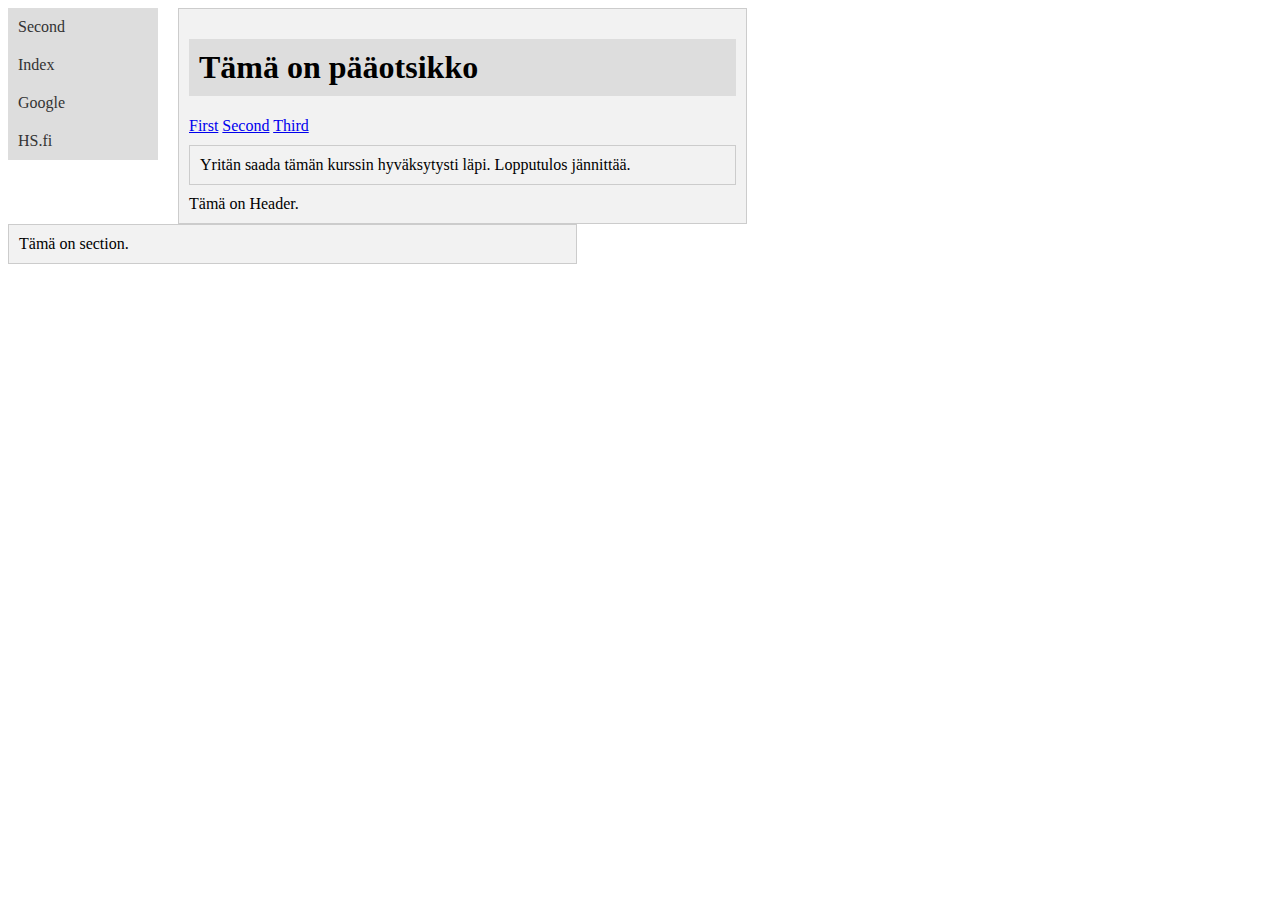
==== third.html @ 8e9224d7 "Add files via upload" ====
<!DOCTYPE html>
<html lang="en">
<head>
    <meta charset="UTF-8">
    <meta http-equiv="X-UA-Compatible" content="IE=edge">
    <meta name="viewport" content="width=device-width, initial-scale=1.0">
    <link rel="stylesheet" href="thirdstyles.css">
    <title>Tehtävä 04B</title>
</head>
<body>
    <nav class="vertical">
        <a href="second.html">Second</a>
        <a href="index.html">Index</a>
        <a href="https://www.google.com" target="_blank">Google</a>
        <a href="https://www.hs.fi" target="_blank">HS.fi</a>
    </nav>

    <div class="column">
        <h1>Tämä on pääotsikko</h1>
        <nav>
            <a href="first.html">First</a>
            <a href="second.html">Second</a>
            <a href="third.html">Third</a> 
        </nav>
        <p>Yritän saada tämän kurssin hyväksytysti läpi. Lopputulos jännittää.</p>

        <header> Tämä on Header.

        </header>
    </div>

    <section class="column">Tämä on section.</section>

    <div style="clear: both;"></div> 

</body>
</html>
---- thirdstyles.css ----
nav.vertical {
    float: left;
    width: 150px;
    margin-right: 20px;
}
nav.vertical a {
    display: block;
    padding: 10px;
    background-color: #ddd;
    color: #333;
    text-decoration: none;
}
nav.vertical a:hover {
    background-color: #555;
    color: #fff;
    
}
.column {
    float: left;
    width: calc(50% - 85px);
     margin-right: 20px;
    padding: 10px;
    background-color: #f2f2f2;
    border: 1px solid #ccc;
}
p {
    margin: 10px 0;
    padding: 10px;
    border: 1px solid #ccc;
}
h1 {
    margin-top: 20px;
    padding: 10px;
    background-color: #ddd;
}
nav a:hover {
    color: red;
}
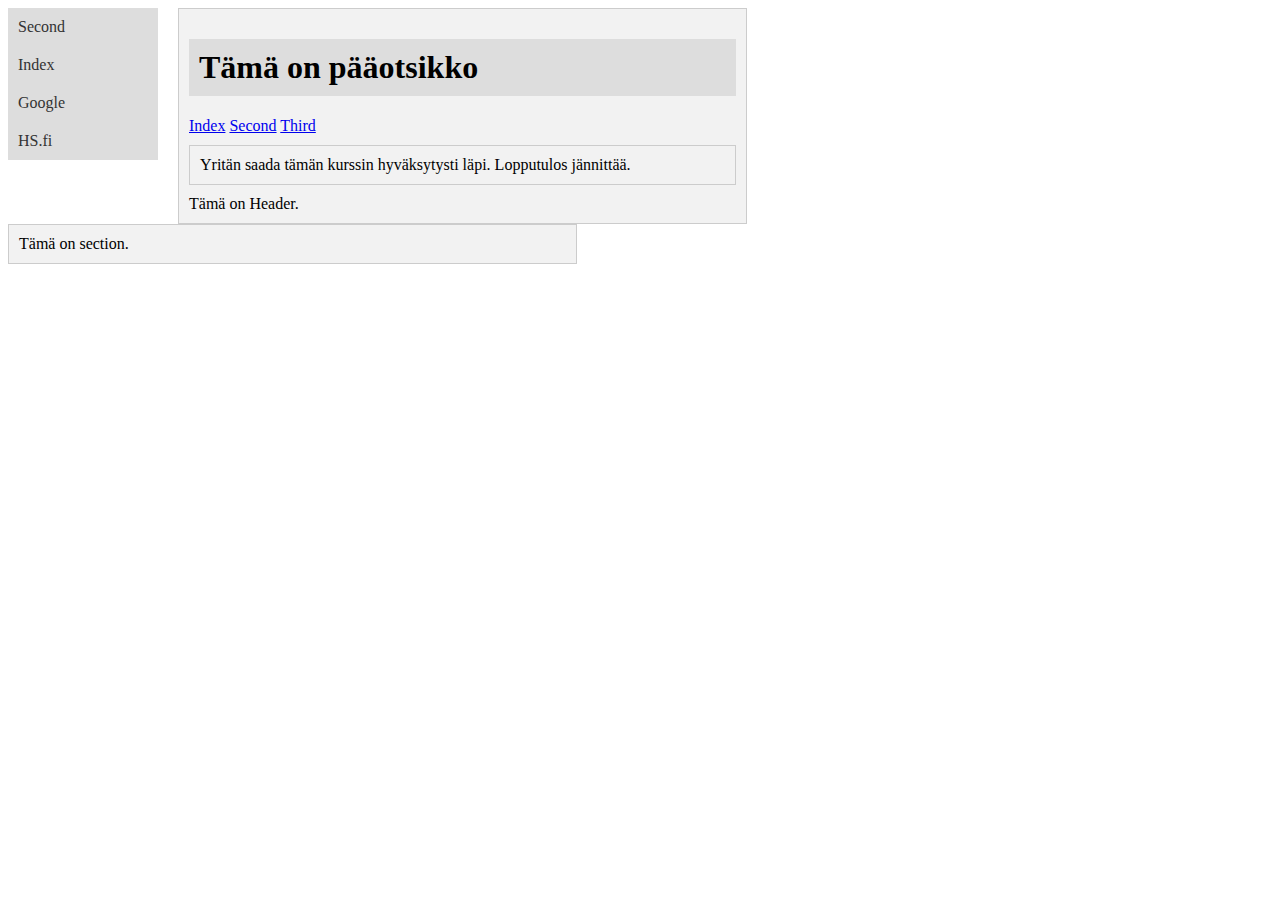
==== commit 39293747: "Update third.html" ====
--- a/third.html
+++ b/third.html
@@ -4,7 +4,7 @@
     <meta charset="UTF-8">
     <meta http-equiv="X-UA-Compatible" content="IE=edge">
     <meta name="viewport" content="width=device-width, initial-scale=1.0">
-    <link rel="stylesheet" href="thirdstyles.css">
+    <link rel="stylesheet" type="text/css" href="thirdstyles.css">
     <title>Tehtävä 04B</title>
 </head>
 <body>
@@ -18,7 +18,7 @@
     <div class="column">
         <h1>Tämä on pääotsikko</h1>
         <nav>
-            <a href="first.html">First</a>
+            <a href="index.html">Index</a>
             <a href="second.html">Second</a>
             <a href="third.html">Third</a> 
         </nav>
@@ -34,4 +34,4 @@
     <div style="clear: both;"></div> 
 
 </body>
-</html>+</html>
